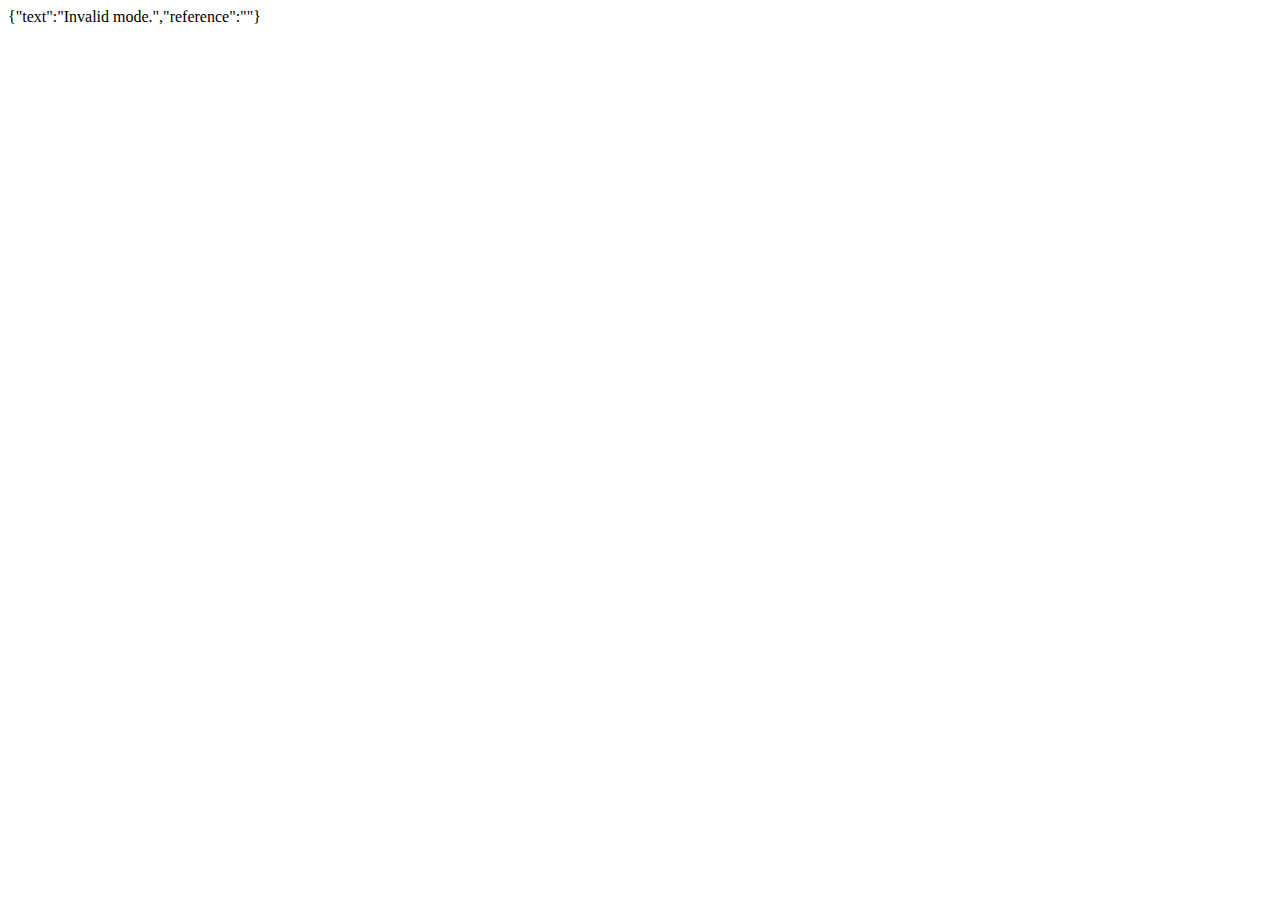
==== index.html @ 01d07252 "Update index.html" ====
<!DOCTYPE html>
<html lang="en">
<head>
    <meta charset="UTF-8">
    <meta http-equiv="X-UA-Compatible" content="IE=edge">
    <meta name="viewport" content="width=device-width, initial-scale=1.0">
</head>
<body>
    <div id="verseDisplay">El versículo aparecerá aquí</div>
    <script>
        // Función para obtener un parámetro de la URL
        function getParameterByName(name, url = window.location.href) {
            name = name.replace(/[\[\]]/g, '\\$&');
            var regex = new RegExp('[?&]' + name + '(=([^&#]*)|&|#|$)'),
                results = regex.exec(url);
            if (!results) return null;
            if (!results[2]) return '';
            return decodeURIComponent(results[2].replace(/\+/g, ' '));
        }

        // Función para encontrar un versículo en el XML
        function findVerseInXML(bookName, chapterNumber, verseNumber, xmlData) {
            var parser = new DOMParser();
            var xmlDoc = parser.parseFromString(xmlData, "text/xml");

            var book = Array.from(xmlDoc.getElementsByTagName("book")).find(book => book.getAttribute("name") === bookName);
            if (!book) return { text: 'Book not found', reference: '' };

            var chapter = Array.from(book.getElementsByTagName("chapter")).find(chapter => chapter.getAttribute("number") === chapterNumber);
            if (!chapter) return { text: 'Chapter not found', reference: '' };

            var verse = Array.from(chapter.getElementsByTagName("verse")).find(verse => verse.getAttribute("number") === verseNumber);
            if (!verse) return { text: 'Verse not found', reference: '' };

            var reference = `${bookName} ${chapterNumber},${verseNumber}`;
            return { text: verse.textContent || 'Verse not found', reference: reference };
        }

        // Función para elegir un elemento al azar de un array
        function randomElement(array) {
            return array[Math.floor(Math.random() * array.length)];
        }

        // Función para seleccionar un pasaje al azar
        function randomPassage(passagesData, evangelioData) {
            var parser = new DOMParser();
            var passagesDoc = parser.parseFromString(passagesData, "text/xml");

            var passages = Array.from(passagesDoc.getElementsByTagName("passage"));
            var passage = randomElement(passages);

            var book = passage.getElementsByTagName("book")[0].textContent;
            var chapter = passage.getElementsByTagName("chapter")[0].textContent;
            var initVerse = passage.getElementsByTagName("initVerse")[0].textContent;
            var endVerse = passage.getElementsByTagName("endVerse")[0].textContent;
            var title = passage.getElementsByTagName("title")[0].textContent;

            var versesText = "";
            for (var i = parseInt(initVerse); i <= parseInt(endVerse); i++) {
                var verse = findVerseInXML(book, chapter, i.toString(), evangelioData);
                versesText += verse.text + " ";
            }

            var reference = `${book} ${chapter}:${initVerse}-${endVerse}`;
            var result = { text: versesText, reference: reference };

            // Incluir el nombre del pasaje si showName es igual a 1
            var showName = getParameterByName('showName');
            if (showName === '1') {
                result.title = title;
            }

            return result;
        }

        // Modificación para devolver un objeto JSON
        function randomVerse(xmlData) {
        var parser = new DOMParser();
        var xmlDoc = parser.parseFromString(xmlData, "text/xml");

        var books = Array.from(xmlDoc.getElementsByTagName("book"));
        var book = randomElement(books);
        var chapters = Array.from(book.getElementsByTagName("chapter"));
        var chapter = randomElement(chapters);
        var verses = Array.from(chapter.getElementsByTagName("verse"));
        var verse = randomElement(verses);

        var reference = `${book.getAttribute("name")} ${chapter.getAttribute("number")},${verse.getAttribute("number")}`;
        return { text: verse.textContent || 'Verse not found', reference: reference };
        }

        // Función para cargar los archivos XML y encontrar el versículo o pasaje
        function loadXMLAndFindVerseOrPassage(evangelioFilePath, pasajesFilePath) {
            Promise.all([
                fetch(evangelioFilePath).then(response => response.text()),
                fetch(pasajesFilePath).then(response => response.text())
            ])
            .then(([evangelioData, pasajesData]) => {
                var mode = getParameterByName('mode');
                var result;

                if (mode === 'singleverse') {
                    var book = getParameterByName('book');
                    var chapter = getParameterByName('chapter');
                    var verse = getParameterByName('verse');

                    if (book && chapter && verse) {
                        result = findVerseInXML(book, chapter, verse, evangelioData);
                    } else {
                        result = { text: 'Please provide book, chapter, and verse in the URL.', reference: '' };
                    }
                } else if (mode === 'randomverse') {
                    result = randomVerse(evangelioData);
                } else if (mode === 'randompassage') {
                    result = randomPassage(pasajesData, evangelioData);
                } else {
                    result = { text: 'Invalid mode.', reference: '' };
                }

                document.getElementById('verseDisplay').innerText = JSON.stringify(result);
            })
            .catch(error => {
                console.error('Error loading XML files:', error);
                document.getElementById('verseDisplay').innerText = JSON.stringify({ text: 'Error loading XML files.', reference: '' });
            });
        }

        // Rutas de los archivos XML (ajústalas según tu entorno)
        var evangelioFilePath = 'evangelio.xml';
        var pasajesFilePath = 'pasajes.xml';

        // Cargar los XML y buscar el versículo o pasaje
        loadXMLAndFindVerseOrPassage(evangelioFilePath, pasajesFilePath);
    </script>
</body>
</html>
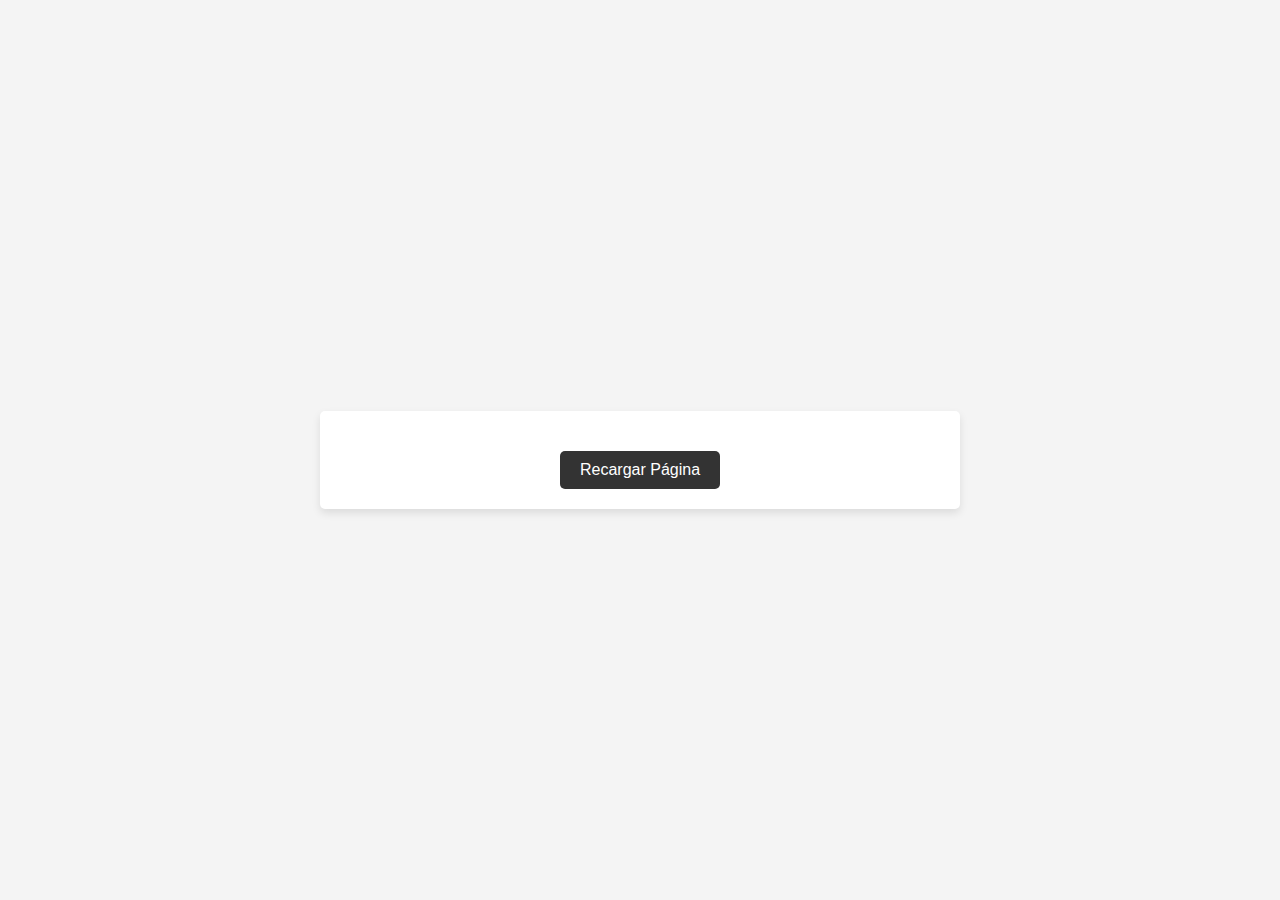
==== commit 4eed7452: "Commit" ====
--- a/index.html
+++ b/index.html
@@ -1,136 +1,20 @@
 <!DOCTYPE html>
-<html lang="en">
+<html lang="es">
 <head>
     <meta charset="UTF-8">
-    <meta http-equiv="X-UA-Compatible" content="IE=edge">
     <meta name="viewport" content="width=device-width, initial-scale=1.0">
+    <title>Documento JSON</title>
+    <link rel="stylesheet" href="styles.css">
 </head>
 <body>
-    <div id="verseDisplay">El versículo aparecerá aquí</div>
-    <script>
-        // Función para obtener un parámetro de la URL
-        function getParameterByName(name, url = window.location.href) {
-            name = name.replace(/[\[\]]/g, '\\$&');
-            var regex = new RegExp('[?&]' + name + '(=([^&#]*)|&|#|$)'),
-                results = regex.exec(url);
-            if (!results) return null;
-            if (!results[2]) return '';
-            return decodeURIComponent(results[2].replace(/\+/g, ' '));
-        }
+    <div id="jsonContainer">
+        <h1 id="title"></h1>
+        <p id="text"></p>
+        <p id="reference"></p>
+        <button id="reloadButton">Recargar Página</button>
 
-        // Función para encontrar un versículo en el XML
-        function findVerseInXML(bookName, chapterNumber, verseNumber, xmlData) {
-            var parser = new DOMParser();
-            var xmlDoc = parser.parseFromString(xmlData, "text/xml");
+    </div>
 
-            var book = Array.from(xmlDoc.getElementsByTagName("book")).find(book => book.getAttribute("name") === bookName);
-            if (!book) return { text: 'Book not found', reference: '' };
-
-            var chapter = Array.from(book.getElementsByTagName("chapter")).find(chapter => chapter.getAttribute("number") === chapterNumber);
-            if (!chapter) return { text: 'Chapter not found', reference: '' };
-
-            var verse = Array.from(chapter.getElementsByTagName("verse")).find(verse => verse.getAttribute("number") === verseNumber);
-            if (!verse) return { text: 'Verse not found', reference: '' };
-
-            var reference = `${bookName} ${chapterNumber},${verseNumber}`;
-            return { text: verse.textContent || 'Verse not found', reference: reference };
-        }
-
-        // Función para elegir un elemento al azar de un array
-        function randomElement(array) {
-            return array[Math.floor(Math.random() * array.length)];
-        }
-
-        // Función para seleccionar un pasaje al azar
-        function randomPassage(passagesData, evangelioData) {
-            var parser = new DOMParser();
-            var passagesDoc = parser.parseFromString(passagesData, "text/xml");
-
-            var passages = Array.from(passagesDoc.getElementsByTagName("passage"));
-            var passage = randomElement(passages);
-
-            var book = passage.getElementsByTagName("book")[0].textContent;
-            var chapter = passage.getElementsByTagName("chapter")[0].textContent;
-            var initVerse = passage.getElementsByTagName("initVerse")[0].textContent;
-            var endVerse = passage.getElementsByTagName("endVerse")[0].textContent;
-            var title = passage.getElementsByTagName("title")[0].textContent;
-
-            var versesText = "";
-            for (var i = parseInt(initVerse); i <= parseInt(endVerse); i++) {
-                var verse = findVerseInXML(book, chapter, i.toString(), evangelioData);
-                versesText += verse.text + " ";
-            }
-
-            var reference = `${book} ${chapter}:${initVerse}-${endVerse}`;
-            var result = { text: versesText, reference: reference };
-
-            // Incluir el nombre del pasaje si showName es igual a 1
-            var showName = getParameterByName('showName');
-            if (showName === '1') {
-                result.title = title;
-            }
-
-            return result;
-        }
-
-        // Modificación para devolver un objeto JSON
-        function randomVerse(xmlData) {
-        var parser = new DOMParser();
-        var xmlDoc = parser.parseFromString(xmlData, "text/xml");
-
-        var books = Array.from(xmlDoc.getElementsByTagName("book"));
-        var book = randomElement(books);
-        var chapters = Array.from(book.getElementsByTagName("chapter"));
-        var chapter = randomElement(chapters);
-        var verses = Array.from(chapter.getElementsByTagName("verse"));
-        var verse = randomElement(verses);
-
-        var reference = `${book.getAttribute("name")} ${chapter.getAttribute("number")},${verse.getAttribute("number")}`;
-        return { text: verse.textContent || 'Verse not found', reference: reference };
-        }
-
-        // Función para cargar los archivos XML y encontrar el versículo o pasaje
-        function loadXMLAndFindVerseOrPassage(evangelioFilePath, pasajesFilePath) {
-            Promise.all([
-                fetch(evangelioFilePath).then(response => response.text()),
-                fetch(pasajesFilePath).then(response => response.text())
-            ])
-            .then(([evangelioData, pasajesData]) => {
-                var mode = getParameterByName('mode');
-                var result;
-
-                if (mode === 'singleverse') {
-                    var book = getParameterByName('book');
-                    var chapter = getParameterByName('chapter');
-                    var verse = getParameterByName('verse');
-
-                    if (book && chapter && verse) {
-                        result = findVerseInXML(book, chapter, verse, evangelioData);
-                    } else {
-                        result = { text: 'Please provide book, chapter, and verse in the URL.', reference: '' };
-                    }
-                } else if (mode === 'randomverse') {
-                    result = randomVerse(evangelioData);
-                } else if (mode === 'randompassage') {
-                    result = randomPassage(pasajesData, evangelioData);
-                } else {
-                    result = { text: 'Invalid mode.', reference: '' };
-                }
-
-                document.getElementById('verseDisplay').innerText = JSON.stringify(result);
-            })
-            .catch(error => {
-                console.error('Error loading XML files:', error);
-                document.getElementById('verseDisplay').innerText = JSON.stringify({ text: 'Error loading XML files.', reference: '' });
-            });
-        }
-
-        // Rutas de los archivos XML (ajústalas según tu entorno)
-        var evangelioFilePath = 'evangelio.xml';
-        var pasajesFilePath = 'pasajes.xml';
-
-        // Cargar los XML y buscar el versículo o pasaje
-        loadXMLAndFindVerseOrPassage(evangelioFilePath, pasajesFilePath);
-    </script>
+    <script src="script.js"></script>
 </body>
-</html>
+</html>--- a/styles.css
+++ b/styles.css
@@ -0,0 +1,68 @@
+body {
+    font-family: Arial, sans-serif;
+    margin: 0;
+    padding: 0;
+    background-color: #f4f4f4;
+    color: #333;
+    display: flex;
+    justify-content: center;
+    align-items: center;
+    height: auto;
+    min-height: 100vh;
+}
+
+#jsonContainer {
+    width: 80%;
+    max-width: 600px;
+    margin-top: 20px; /* Espacio en la parte superior */
+    background-color: white;
+    padding: 20px;
+    box-shadow: 0 4px 8px rgba(0, 0, 0, 0.1);
+    border-radius: 5px;
+    position: relative; /* Para la posición del botón si es necesario */
+}
+
+h1 {
+    color: #444;
+    font-size: 24px;
+    margin-bottom: 0.5em;
+}
+
+p {
+    font-size: 16px;
+    line-height: 1.6;
+    margin-bottom: 1em; /* Asegurar espacio entre el párrafo y el botón */
+}
+
+#reloadButton {
+    display: block;
+    margin: 20px auto 0; /* Margen arriba, auto en los lados, y sin margen abajo */
+    padding: 10px 20px;
+    font-size: 16px;
+    color: white;
+    background-color: #333;
+    border: none;
+    border-radius: 5px;
+    cursor: pointer;
+    transition: background-color 0.3s;
+    max-width: 95%; /* Ajustar al ancho del contenedor */
+    box-sizing: border-box; /* Para incluir el padding en el ancho */
+}
+
+#reloadButton:hover {
+    background-color: #555;
+}
+
+@media (max-width: 768px) {
+    #jsonContainer {
+        width: 95%;
+    }
+
+    h1 {
+        font-size: 20px;
+    }
+
+    p {
+        font-size: 14px;
+    }
+}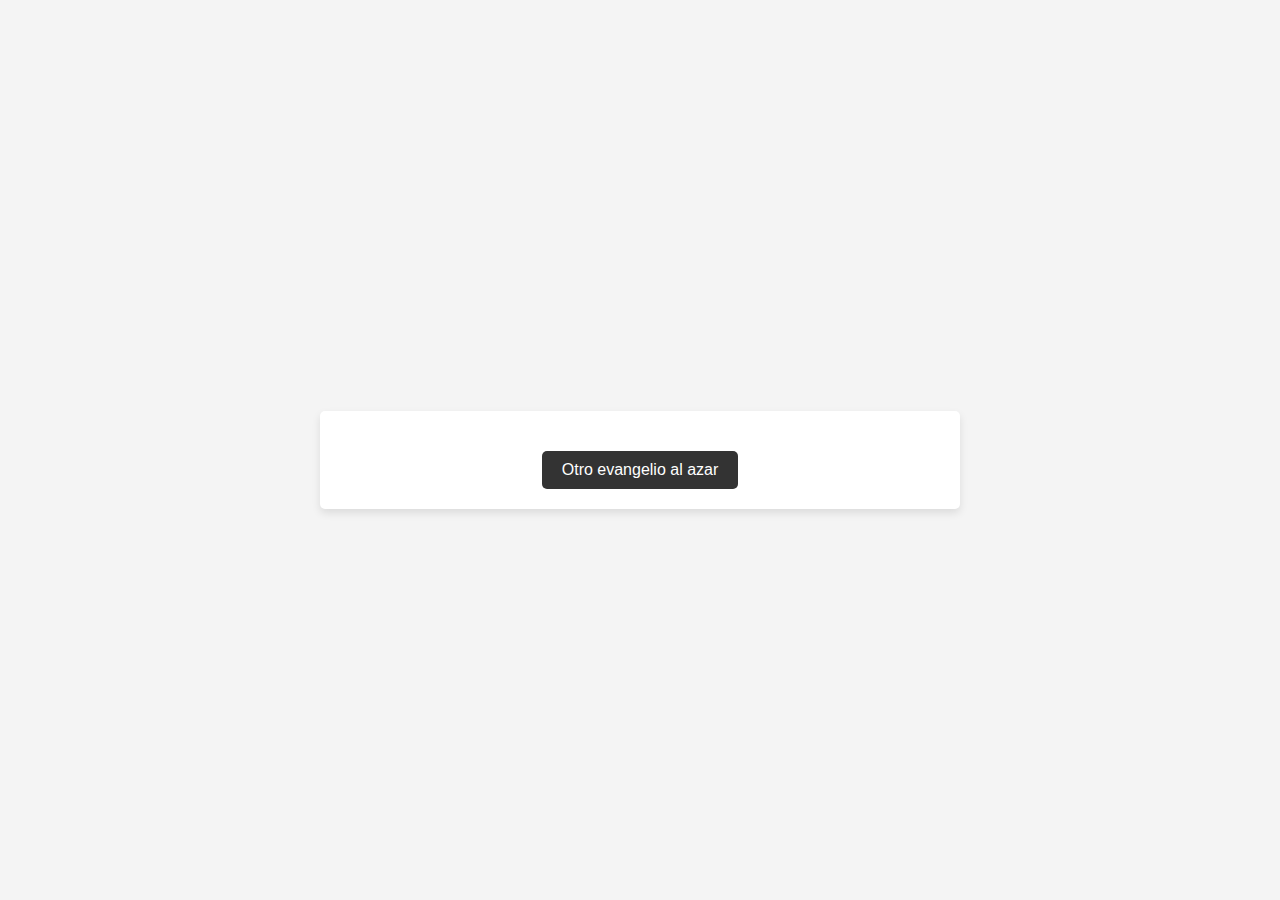
==== commit e2f1f582: "Update index.html" ====
--- a/index.html
+++ b/index.html
@@ -11,10 +11,10 @@
         <h1 id="title"></h1>
         <p id="text"></p>
         <p id="reference"></p>
-        <button id="reloadButton">Recargar Página</button>
+        <button id="reloadButton">Otro evangelio al azar</button>
 
     </div>
 
     <script src="script.js"></script>
 </body>
-</html>+</html>
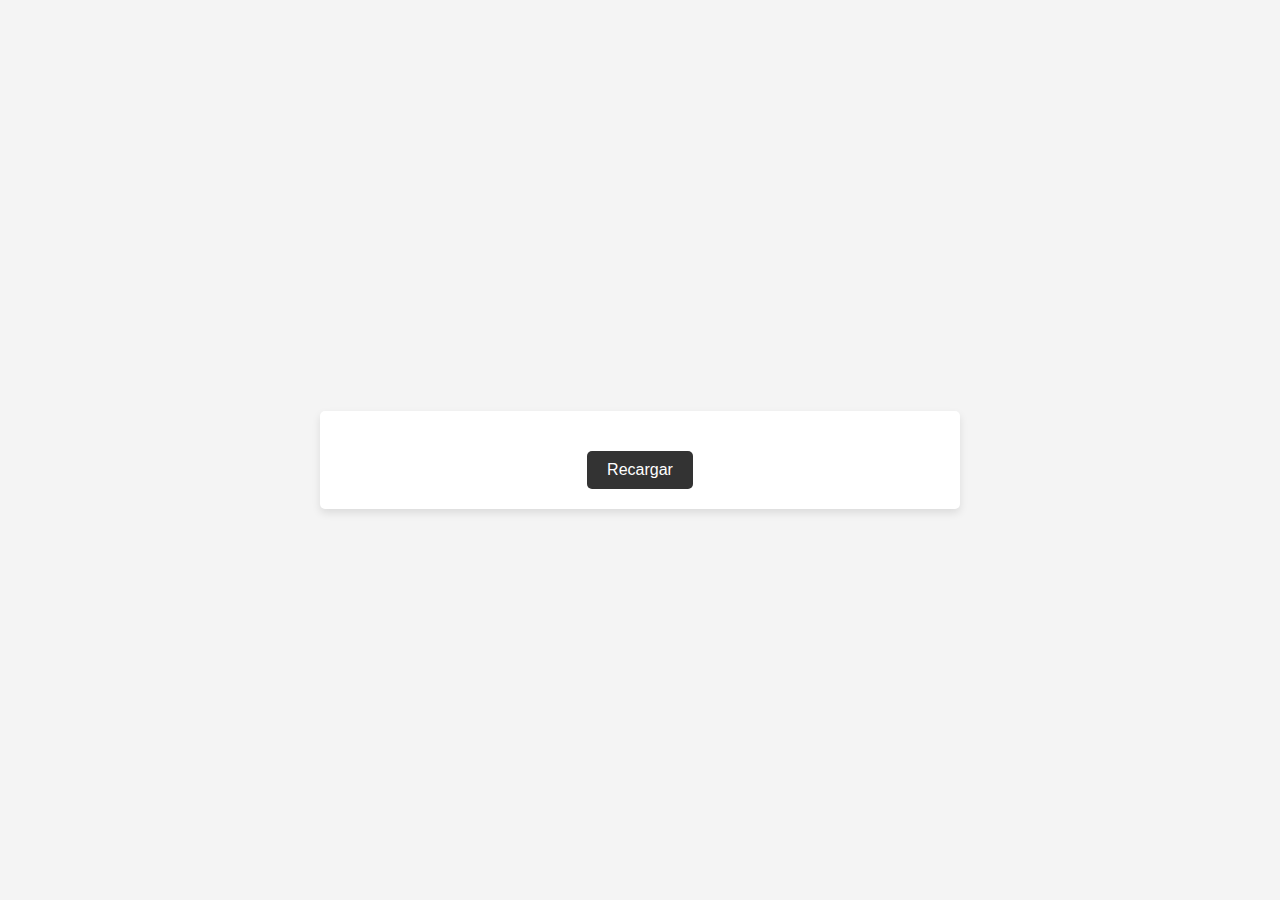
==== commit b06099ff: "Update index.html" ====
--- a/index.html
+++ b/index.html
@@ -11,7 +11,7 @@
         <h1 id="title"></h1>
         <p id="text"></p>
         <p id="reference"></p>
-        <button id="reloadButton">Otro evangelio al azar</button>
+        <button id="reloadButton">Recargar</button>
 
     </div>
 
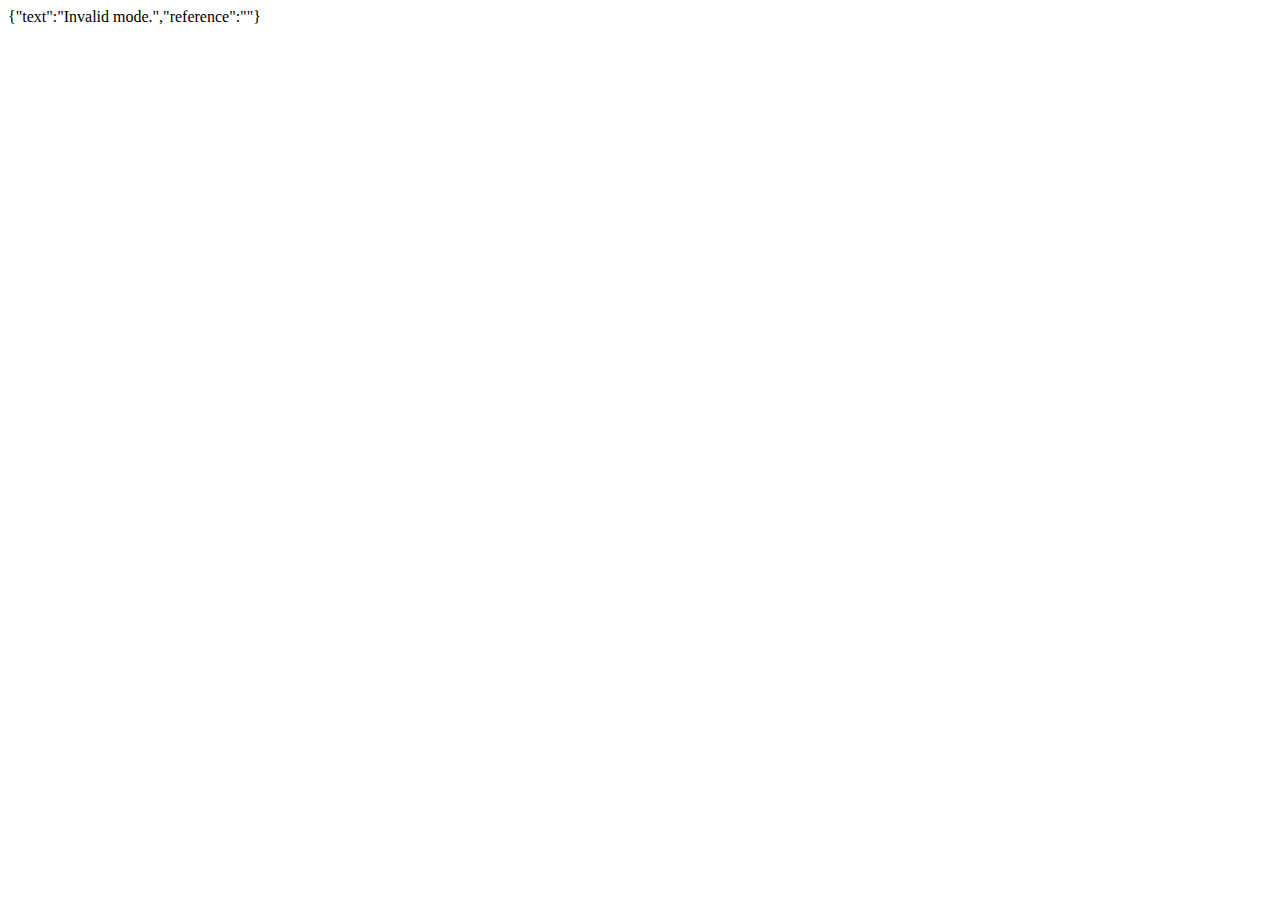
==== commit dbd9a622: "Restructure folders and files" ====
--- a/index.html
+++ b/index.html
@@ -1,20 +1,134 @@
 <!DOCTYPE html>
-<html lang="es">
+<html lang="en">
 <head>
     <meta charset="UTF-8">
+    <meta http-equiv="X-UA-Compatible" content="IE=edge">
     <meta name="viewport" content="width=device-width, initial-scale=1.0">
-    <title>Documento JSON</title>
-    <link rel="stylesheet" href="styles.css">
 </head>
 <body>
-    <div id="jsonContainer">
-        <h1 id="title"></h1>
-        <p id="text"></p>
-        <p id="reference"></p>
-        <button id="reloadButton">Recargar</button>
+    <script>
+        function getParameterByName(name, url = window.location.href) {
+            name = name.replace(/[\[\]]/g, '\\$&');
+            var regex = new RegExp('[?&]' + name + '(=([^&#]*)|&|#|$)'),
+                results = regex.exec(url);
+            if (!results) return null;
+            if (!results[2]) return '';
+            return decodeURIComponent(results[2].replace(/\+/g, ' '));
+        }
 
-    </div>
+        function findVerseInXML(bookName, chapterNumber, verseNumber, xmlData) {
+            var parser = new DOMParser();
+            var xmlDoc = parser.parseFromString(xmlData, "text/xml");
 
-    <script src="script.js"></script>
+            var book = Array.from(xmlDoc.getElementsByTagName("book")).find(book => book.getAttribute("name") === bookName);
+            if (!book) return { text: 'Book not found', reference: '' };
+
+            var chapter = Array.from(book.getElementsByTagName("chapter")).find(chapter => chapter.getAttribute("number") === chapterNumber);
+            if (!chapter) return { text: 'Chapter not found', reference: '' };
+
+            var verse = Array.from(chapter.getElementsByTagName("verse")).find(verse => verse.getAttribute("number") === verseNumber);
+            if (!verse) return { text: 'Verse not found', reference: '' };
+
+            var reference = `${bookName} ${chapterNumber},${verseNumber}`;
+            return { text: verse.textContent || 'Verse not found', reference: reference };
+        }
+
+        function randomElement(array) {
+            return array[Math.floor(Math.random() * array.length)];
+        }
+
+        function randomPassage(passagesData, evangelioData) {
+            var parser = new DOMParser();
+            var passagesDoc = parser.parseFromString(passagesData, "text/xml");
+
+            var passages = Array.from(passagesDoc.getElementsByTagName("passage"));
+            var passage = randomElement(passages);
+
+            var book = passage.getElementsByTagName("book")[0].textContent;
+            var chapter = passage.getElementsByTagName("chapter")[0].textContent;
+            var initVerse = passage.getElementsByTagName("initVerse")[0].textContent;
+            var endVerse = passage.getElementsByTagName("endVerse")[0].textContent;
+            var title = passage.getElementsByTagName("title")[0].textContent;
+
+            var versesText = "";
+            for (var i = parseInt(initVerse); i <= parseInt(endVerse); i++) {
+                var verse = findVerseInXML(book, chapter, i.toString(), evangelioData);
+                versesText += verse.text + " ";
+            }
+
+            var reference = `${book} ${chapter}:${initVerse}-${endVerse}`;
+            var result = { text: versesText, reference: reference };
+
+            var showName = getParameterByName('showName');
+            if (showName === '1') {
+                result.title = title;
+            }
+
+            return result;
+        }
+
+        function randomVerse(xmlData) {
+            var parser = new DOMParser();
+            var xmlDoc = parser.parseFromString(xmlData, "text/xml");
+
+            var books = Array.from(xmlDoc.getElementsByTagName("book"));
+            var book = randomElement(books);
+            var chapters = Array.from(book.getElementsByTagName("chapter"));
+            var chapter = randomElement(chapters);
+            var verses = Array.from(chapter.getElementsByTagName("verse"));
+            var verse = randomElement(verses);
+
+            var reference = `${book.getAttribute("name")} ${chapter.getAttribute("number")},${verse.getAttribute("number")}`;
+            return { text: verse.textContent || 'Verse not found', reference: reference };
+        }
+
+        function loadXMLAndFindVerseOrPassage(evangelioFilePath, pasajesFilePath) {
+            Promise.all([
+                fetch(evangelioFilePath).then(response => response.text()),
+                fetch(pasajesFilePath).then(response => response.text())
+            ])
+            .then(([evangelioData, pasajesData]) => {
+                var mode = getParameterByName('mode');
+                var result;
+
+                if (mode === 'singleverse') {
+                    var book = getParameterByName('book');
+                    var chapter = getParameterByName('chapter');
+                    var verse = getParameterByName('verse');
+
+                    if (book && chapter && verse) {
+                        result = findVerseInXML(book, chapter, verse, evangelioData);
+                    } else {
+                        result = { text: 'Please provide book, chapter, and verse in the URL.', reference: '' };
+                    }
+                } else if (mode === 'randomverse') {
+                    result = randomVerse(evangelioData);
+                } else if (mode === 'randompassage') {
+                    result = randomPassage(pasajesData, evangelioData);
+                } else {
+                    result = { text: 'Invalid mode.', reference: '' };
+                }
+
+                var resultDiv = document.createElement('div');
+                resultDiv.id = 'verseDisplay';
+                resultDiv.innerText = JSON.stringify(result);
+
+                document.body.appendChild(resultDiv);
+            })
+            .catch(error => {
+                console.error('Error loading XML files:', error);
+                var errorDiv = document.createElement('div');
+                errorDiv.id = 'verseDisplay';
+                errorDiv.innerText = JSON.stringify({ text: 'Error loading XML files.', reference: '' });
+
+                document.body.appendChild(errorDiv);
+            });
+        }
+
+        var evangelioFilePath = 'evangelio.xml';
+        var pasajesFilePath = 'pasajes.xml';
+
+        loadXMLAndFindVerseOrPassage(evangelioFilePath, pasajesFilePath);
+    </script>
 </body>
 </html>
